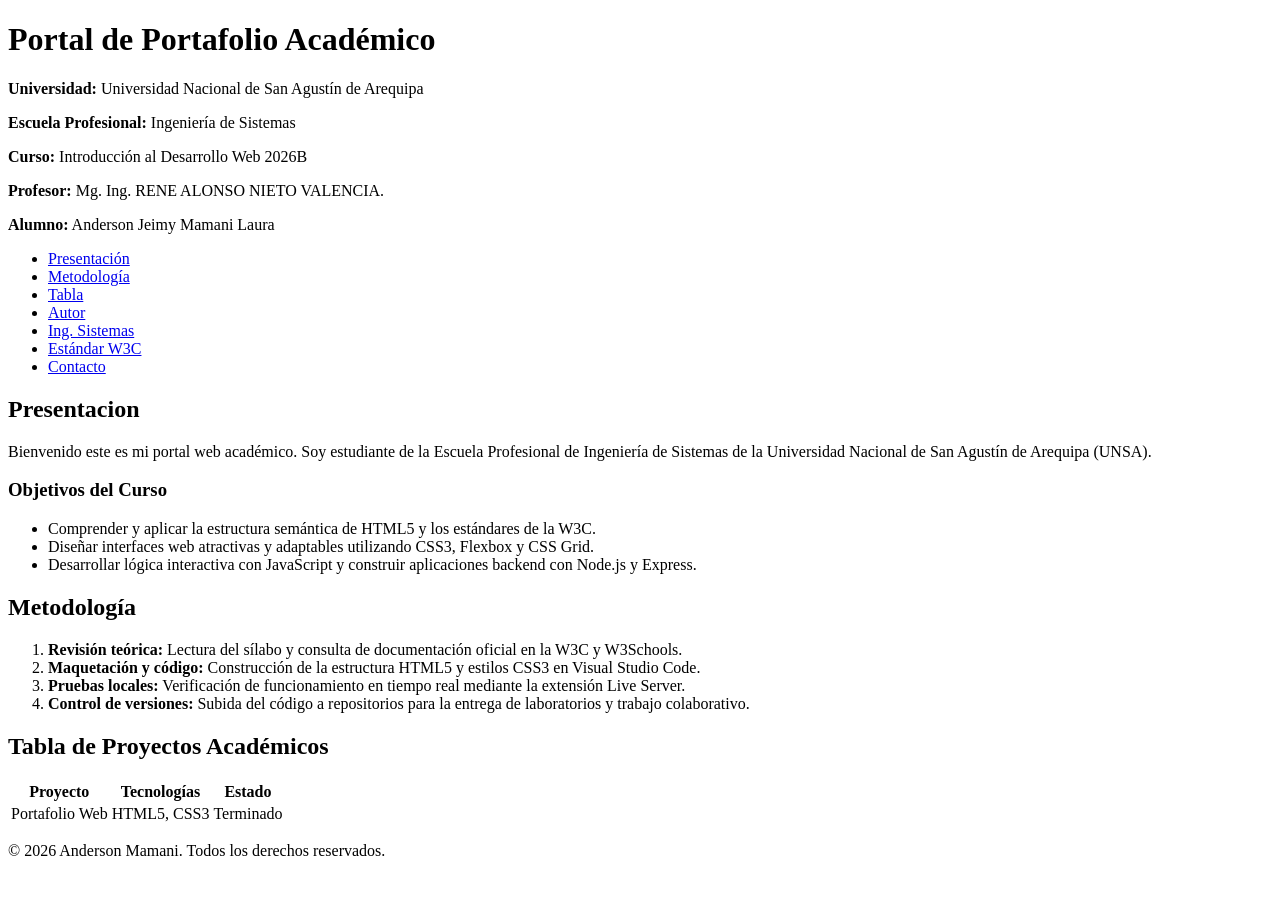
==== Lab01/index.html @ 4e46d047 "Lab01: crea portada principal index.html" ====
<!DOCTYPE html>
<html lang="es">
<head>
  <meta charset="UTF-8">
  <meta name="viewport" content="width=device-width, initial-scale=1.0">
  <title>Portal de Portafolio Académico</title>
  <link rel="stylesheet" href="css/style.css">
</head>
<body>

  <header>
    <h1>Portal de Portafolio Académico</h1>
    <p><strong>Universidad:</strong> Universidad Nacional de San Agustín de Arequipa</p>
    <p><strong>Escuela Profesional:</strong> Ingeniería de Sistemas</p>
    <p><strong>Curso:</strong> Introducción al Desarrollo Web 2026B</p>
    <p><strong>Profesor:</strong> Mg. Ing. RENE ALONSO NIETO VALENCIA.</p>
    <p><strong>Alumno:</strong> Anderson Jeimy Mamani Laura</p>

    <nav>
      <ul class="navbar">
        <li><a href="#Presentación">Presentación</a></li>
        <li><a href="#Metodología">Metodología</a></li>
        <li><a href="#Tabla">Tabla</a></li>
        <li><a href="author.html">Autor</a></li>
        <li><a href="system.html">Ing. Sistemas</a></li>
        <li><a href="w3c.html">Estándar W3C</a></li>
        <li><a href="contact.html">Contacto</a></li>
      </ul>
    </nav>
  </header>
    <main>
      <article id="Presentación">
        <h2>Presentacion</h2>
        <p>Bienvenido este es mi portal web académico. Soy estudiante de la Escuela Profesional de Ingeniería de Sistemas de la Universidad Nacional de San Agustín de Arequipa (UNSA).</p>
        <h3>Objetivos del Curso</h3>
        <ul>
          <li>Comprender y aplicar la estructura semántica de HTML5 y los estándares de la W3C.</li>
          <li>Diseñar interfaces web atractivas y adaptables utilizando CSS3, Flexbox y CSS Grid.</li>
          <li>Desarrollar lógica interactiva con JavaScript y construir aplicaciones backend con Node.js y Express.</li>
        </ul>
      </article>
      <article id="Metodología">
        <h2>Metodología</h2>
        <ol>
          <li><strong>Revisión teórica:</strong> Lectura del sílabo y consulta de documentación oficial en la W3C y W3Schools.</li>
        <li><strong>Maquetación y código:</strong> Construcción de la estructura HTML5 y estilos CSS3 en Visual Studio Code.</li>
        <li><strong>Pruebas locales:</strong> Verificación de funcionamiento en tiempo real mediante la extensión Live Server.</li>
        <li><strong>Control de versiones:</strong> Subida del código a repositorios para la entrega de laboratorios y trabajo colaborativo.</li>
        </ol>
      </article>

      <article id="Tabla">
        <h2>Tabla de Proyectos Académicos</h2>
        <table>
          <thead>
            <tr>
              <th scope="col">Proyecto</th>
              <th scope="col">Tecnologías</th>
              <th scope="col">Estado</th>
            </tr>
          </thead>
          <tbody>
            <tr>
              <td>Portafolio Web</td>
              <td>HTML5, CSS3</td>
              <td>Terminado</td>
            </tr>
          </tbody>
        </table>
      </article>
    </main>

  <footer>
    <p>© 2026 Anderson Mamani. Todos los derechos reservados.</p>
  </footer>
</body>
</html>
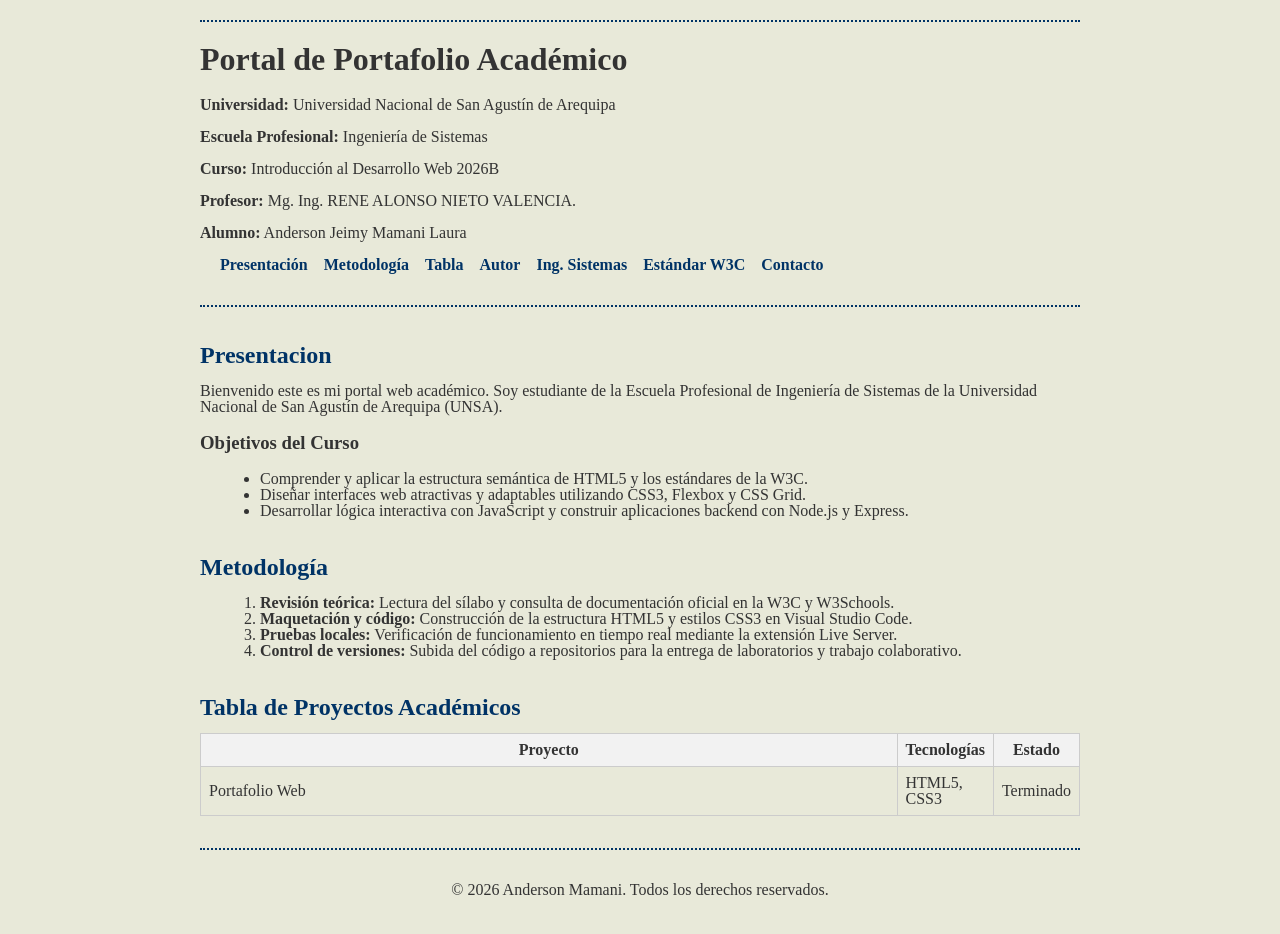
==== commit 1a1cb8c6: "Agregado Laboratorio 02 al repositorio" ====
--- a/Lab01/index.html
+++ b/Lab01/index.html
@@ -4,7 +4,7 @@
   <meta charset="UTF-8">
   <meta name="viewport" content="width=device-width, initial-scale=1.0">
   <title>Portal de Portafolio Académico</title>
-  <link rel="stylesheet" href="css/style.css">
+  <link rel="stylesheet" href="css/styleLab01.css">
 </head>
 <body>
 
--- a/Lab01/css/styleLab01.css
+++ b/Lab01/css/styleLab01.css
@@ -0,0 +1,78 @@
+   body {
+    font-family: 'Times New Roman', Times, serif;
+    line-height: 1;
+    max-width: 55em;
+    margin: 0 auto;
+    padding: 1.25em;
+    background-color: #e8e9d9;
+    color: #333;
+    }
+
+    header {
+    border-bottom: 0.15em dotted #003366;
+    padding-bottom: 1em;
+    margin-bottom: 1.25em;
+    border-top: 0.15em dotted #003366;
+    }
+
+    .navbar {
+    list-style: none;
+    padding: 0;
+    display: flex;
+    gap: 1em;
+    margin-top: 1em;
+    }
+
+    .navbar a {
+    color: #003366;
+    text-decoration: none;
+    font-weight: bold;
+    }
+
+    .navbar a:hover {
+    text-decoration: underline;
+    }
+
+    h2 {
+    color: #003366;
+    margin-top: 1.5em;
+    margin-bottom: 0.6em;
+    }
+
+    ul, ol {
+    margin-left: 1.25em;
+    margin-bottom: 1em;
+    }
+
+    table, th, td {
+    border: 0.05em solid #ccc;
+    border-collapse: collapse;
+    padding: 0.5em;
+    width: 100%;
+    }
+
+    th {
+    background-color: #f2f2f2;
+    }
+
+    img {
+    max-width: 100%;
+    height: auto;
+    }
+
+    footer {
+    border-top: 0.15em dotted #003366;
+    padding-top: 1em;
+    margin-top: 2em;
+    text-align: center;
+    }
+    figure{ 
+        margin-left: auto;   
+        margin-right: auto;     
+        display: block;      
+        width: fit-content;
+        width: 25em;
+    }
+    footer a {
+    color: #003366;
+    }
